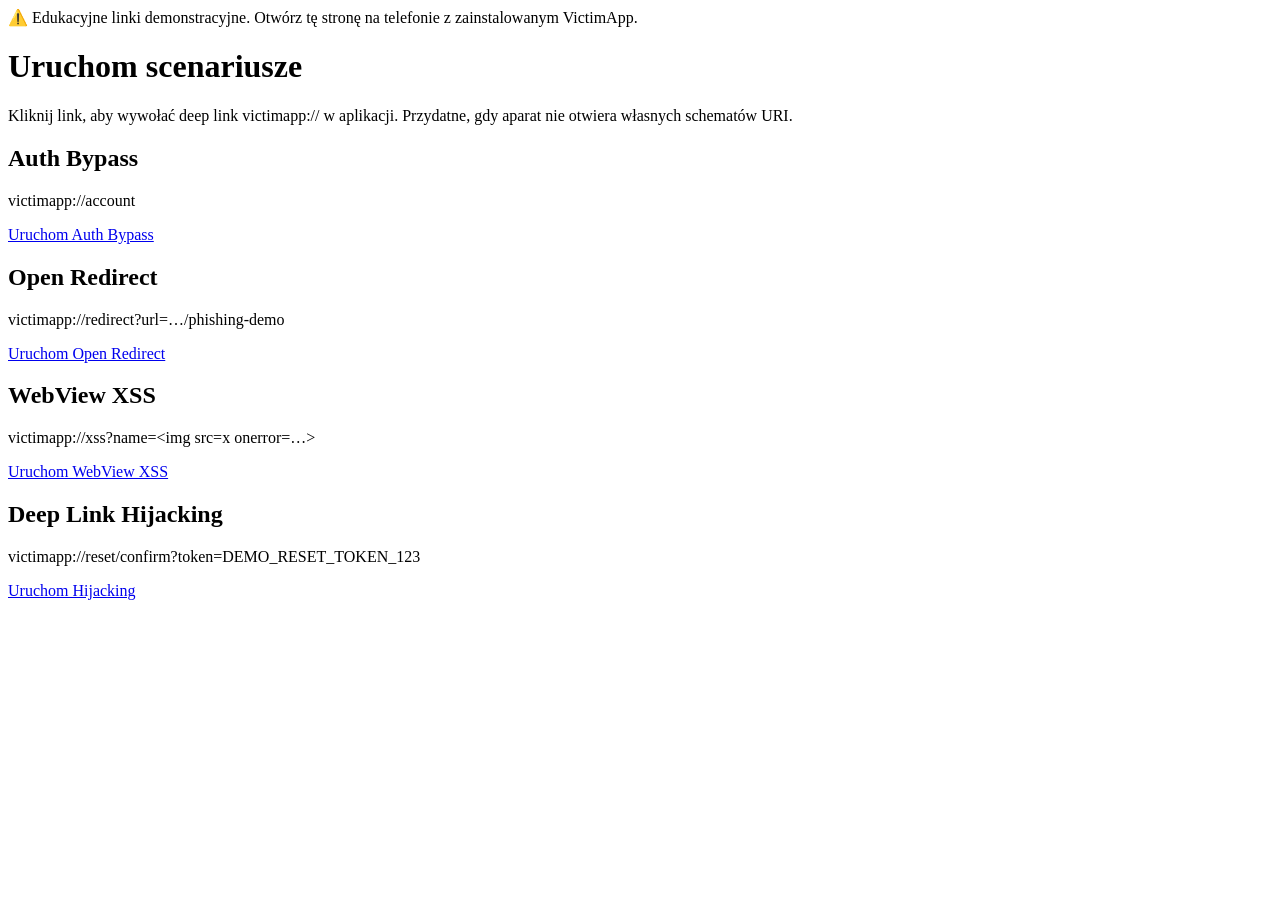
==== demo-site/demo-links/index.html @ 39d6dde3 "demo-site: add static Vercel site (phishing-demo, secure, demo-links, assetlinks.json)" ====
<!DOCTYPE html>
<html lang="pl">
<head>
    <meta charset="utf-8">
    <meta name="viewport" content="width=device-width, initial-scale=1">
    <title>Uruchom ataki — demo</title>
    <link rel="stylesheet" href="/styles.css">
</head>
<body>
    <main class="container">
        <div class="banner">⚠️ Edukacyjne linki demonstracyjne. Otwórz tę stronę na telefonie z zainstalowanym VictimApp.</div>

        <h1>Uruchom scenariusze</h1>
        <p class="muted">Kliknij link, aby wywołać deep link <span class="mono">victimapp://</span> w aplikacji.
            Przydatne, gdy aparat nie otwiera własnych schematów URI.</p>

        <div class="card">
            <h2>Auth Bypass</h2>
            <p class="mono">victimapp://account</p>
            <a class="btn" href="victimapp://account">Uruchom Auth Bypass</a>
        </div>

        <div class="card">
            <h2>Open Redirect</h2>
            <p class="mono">victimapp://redirect?url=…/phishing-demo</p>
            <a class="btn" href="victimapp://redirect?url=https%3A%2F%2Fdeeplink-security-demo.vercel.app%2Fphishing-demo">Uruchom Open Redirect</a>
        </div>

        <div class="card">
            <h2>WebView XSS</h2>
            <p class="mono">victimapp://xss?name=&lt;img src=x onerror=…&gt;</p>
            <a class="btn" href="victimapp://xss?name=%3Cimg%20src%3Dx%20onerror%3D%22alert(document.getElementById('secret').textContent)%22%3E">Uruchom WebView XSS</a>
        </div>

        <div class="card">
            <h2>Deep Link Hijacking</h2>
            <p class="mono">victimapp://reset/confirm?token=DEMO_RESET_TOKEN_123</p>
            <a class="btn" href="victimapp://reset/confirm?token=DEMO_RESET_TOKEN_123">Uruchom Hijacking</a>
        </div>
    </main>
</body>
</html>
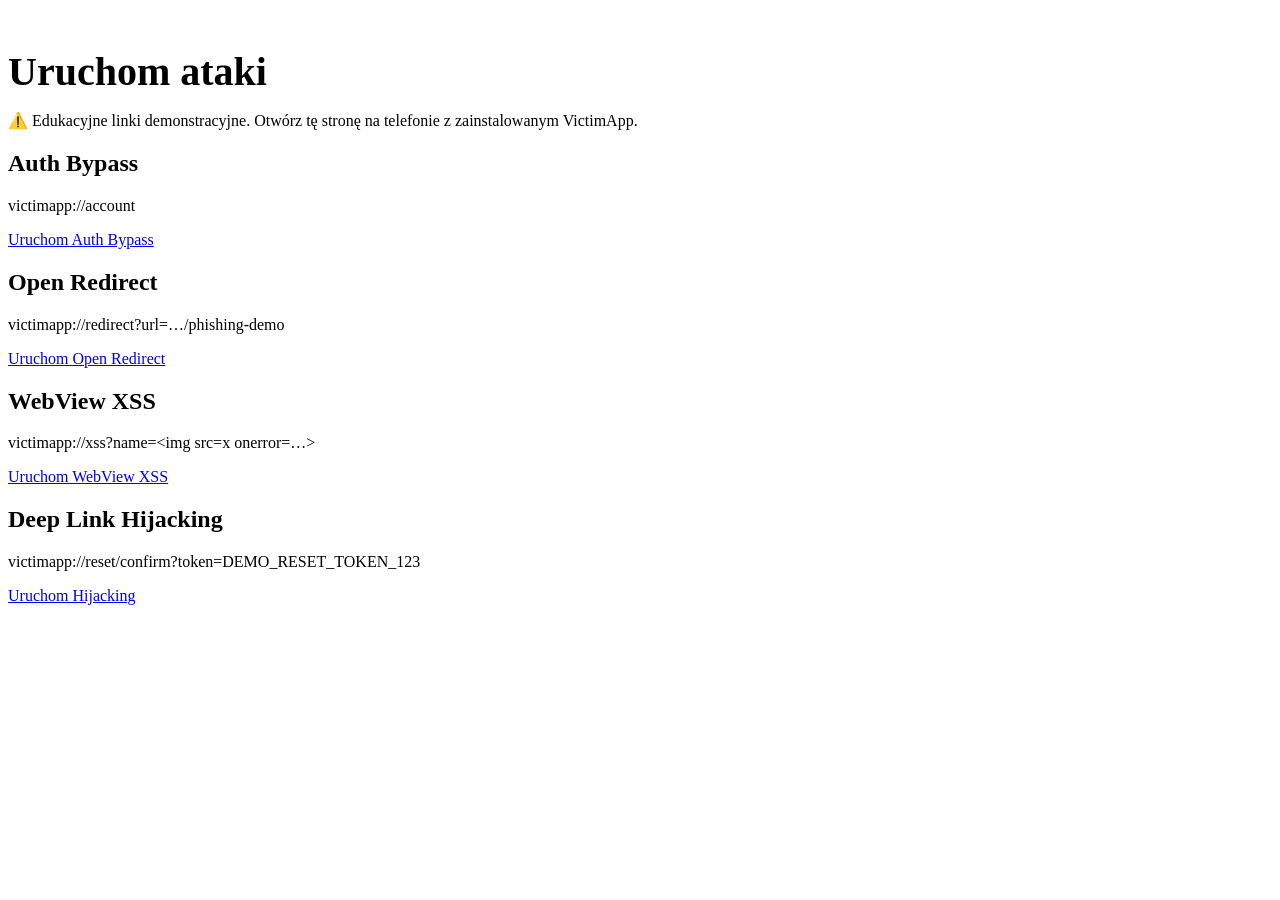
==== commit de3b9808: "demo-site: fit split-page images with contain and remove page scroll" ====
--- a/demo-site/demo-links/index.html
+++ b/demo-site/demo-links/index.html
@@ -4,38 +4,38 @@
     <meta charset="utf-8">
     <meta name="viewport" content="width=device-width, initial-scale=1">
     <title>Uruchom ataki — demo</title>
+    <link rel="preconnect" href="https://fonts.googleapis.com">
+    <link rel="preconnect" href="https://fonts.gstatic.com" crossorigin>
+    <link href="https://fonts.googleapis.com/css2?family=Dekko&family=Roboto+Slab:wght@100..900&display=swap" rel="stylesheet">
     <link rel="stylesheet" href="/styles.css">
 </head>
 <body>
-    <main class="container">
-        <div class="banner">⚠️ Edukacyjne linki demonstracyjne. Otwórz tę stronę na telefonie z zainstalowanym VictimApp.</div>
-
-        <h1>Uruchom scenariusze</h1>
-        <p class="muted">Kliknij link, aby wywołać deep link <span class="mono">victimapp://</span> w aplikacji.
-            Przydatne, gdy aparat nie otwiera własnych schematów URI.</p>
+    <main class="container" style="padding-top: 40px; padding-bottom: 40px;">
+        <h1 class="display" style="font-size: 40px; color: var(--brown); margin: 0 0 8px;">Uruchom ataki</h1>
+        <p class="note">⚠️ Edukacyjne linki demonstracyjne. Otwórz tę stronę na telefonie z zainstalowanym VictimApp.</p>
 
         <div class="card">
             <h2>Auth Bypass</h2>
             <p class="mono">victimapp://account</p>
-            <a class="btn" href="victimapp://account">Uruchom Auth Bypass</a>
+            <a class="btn btn--full" href="victimapp://account">Uruchom Auth Bypass</a>
         </div>
 
         <div class="card">
             <h2>Open Redirect</h2>
             <p class="mono">victimapp://redirect?url=…/phishing-demo</p>
-            <a class="btn" href="victimapp://redirect?url=https%3A%2F%2Fdeeplink-security-demo.vercel.app%2Fphishing-demo">Uruchom Open Redirect</a>
+            <a class="btn btn--full" href="victimapp://redirect?url=https%3A%2F%2Fdeeplink-security-demo.vercel.app%2Fphishing-demo">Uruchom Open Redirect</a>
         </div>
 
         <div class="card">
             <h2>WebView XSS</h2>
             <p class="mono">victimapp://xss?name=&lt;img src=x onerror=…&gt;</p>
-            <a class="btn" href="victimapp://xss?name=%3Cimg%20src%3Dx%20onerror%3D%22alert(document.getElementById('secret').textContent)%22%3E">Uruchom WebView XSS</a>
+            <a class="btn btn--full" href="victimapp://xss?name=%3Cimg%20src%3Dx%20onerror%3D%22alert(document.getElementById('secret').textContent)%22%3E">Uruchom WebView XSS</a>
         </div>
 
         <div class="card">
             <h2>Deep Link Hijacking</h2>
             <p class="mono">victimapp://reset/confirm?token=DEMO_RESET_TOKEN_123</p>
-            <a class="btn" href="victimapp://reset/confirm?token=DEMO_RESET_TOKEN_123">Uruchom Hijacking</a>
+            <a class="btn btn--full" href="victimapp://reset/confirm?token=DEMO_RESET_TOKEN_123">Uruchom Hijacking</a>
         </div>
     </main>
 </body>
